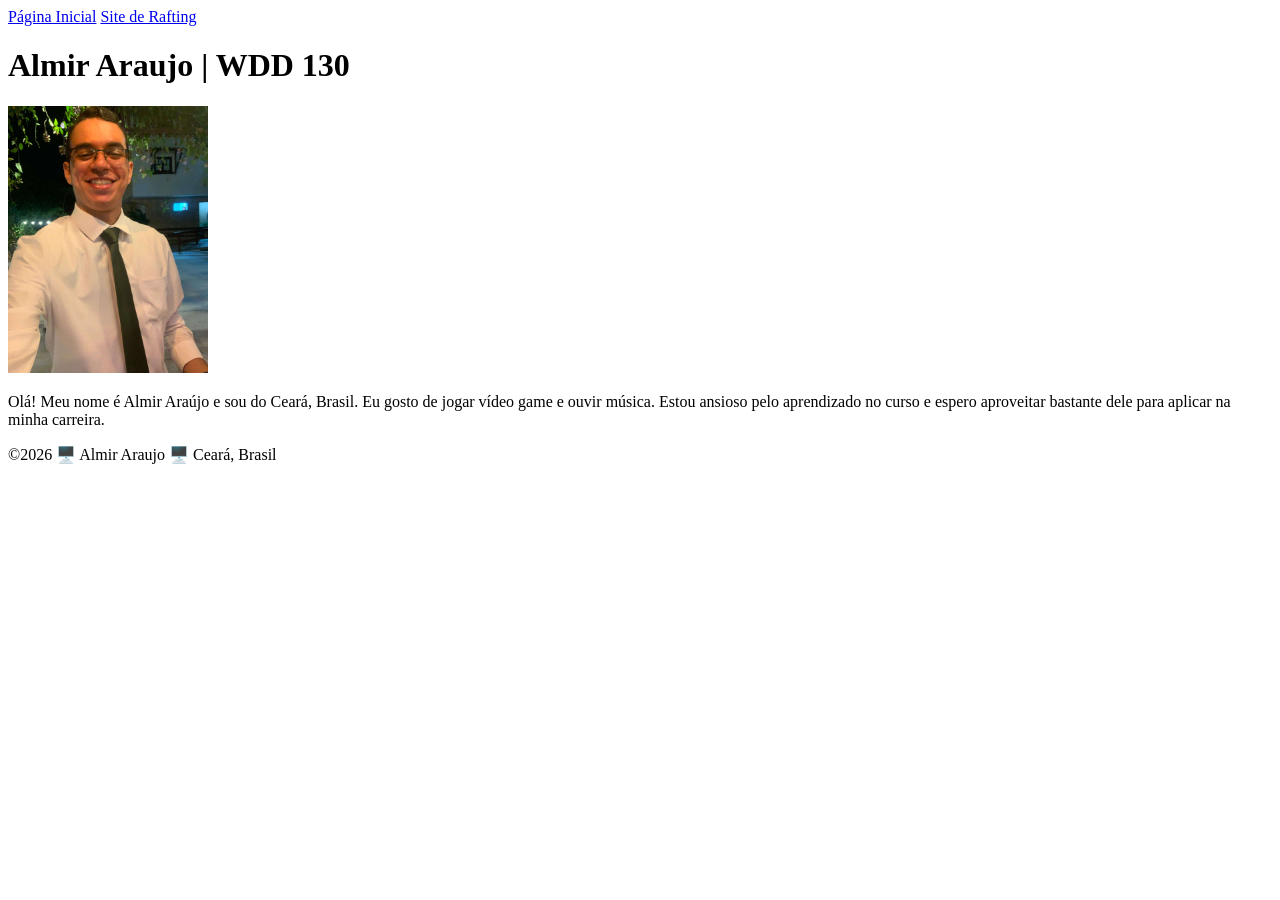
==== semana01/index.html @ e21a11a1 "Atividade Semana 1" ====
<!DOCTYPE html>
<html lang="pt-BR">
<head>
    <meta charset="UTF-8">
    <meta name="viewport" content="width=device-width, initial-scale=1.0">
    <title>Almir Araujo | WDD 130</title>
</head>
<body>
    <header>
        <nav>
            <a href="#">Página Inicial</a>
            <a href="wwr/">Site de Rafting</a>
        </nav>
    </header>
    <main>
        <h1>Almir Araujo | WDD 130</h1>
        <img src="imagens/perfil.jpg" alt="Olá, meu nome é Almir Araujo" width="200">
        <p>Olá! Meu nome é Almir Araújo e sou do Ceará, Brasil. Eu gosto de jogar vídeo game e ouvir música. Estou ansioso pelo aprendizado no curso e espero aproveitar bastante dele para aplicar na minha carreira.</p>
    </main>
    <footer>
        <p>©2026 🖥️ Almir Araujo 🖥️ Ceará, Brasil</p>
    </footer>
</body>
</html>
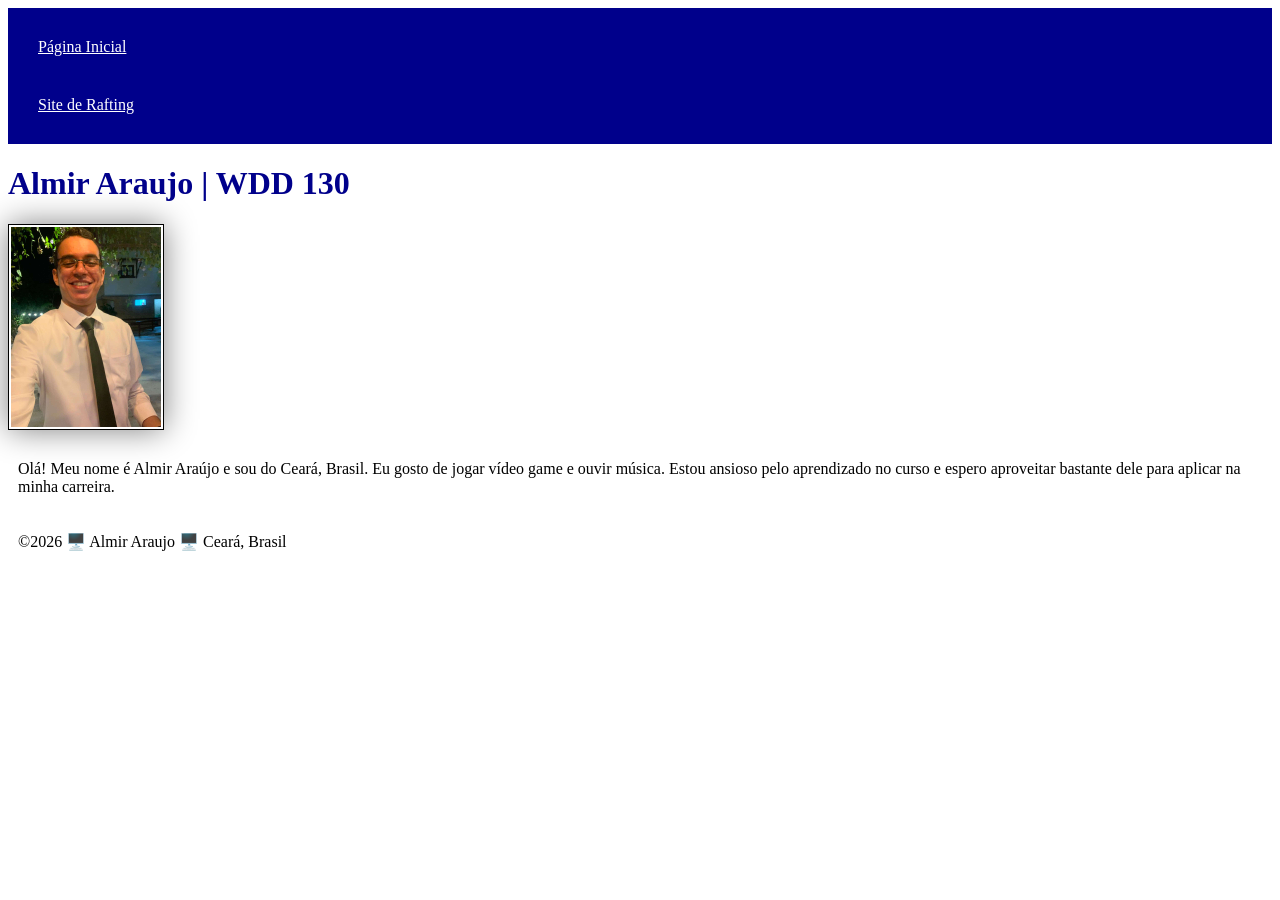
==== commit 40aca6b6: "Alterações CSS" ====
--- a/semana01/index.html
+++ b/semana01/index.html
@@ -4,6 +4,7 @@
     <meta charset="UTF-8">
     <meta name="viewport" content="width=device-width, initial-scale=1.0">
     <title>Almir Araujo | WDD 130</title>
+    <link rel="stylesheet" href="estilos.css">
 </head>
 <body>
     <header>
--- a/semana01/estilos.css
+++ b/semana01/estilos.css
@@ -0,0 +1,22 @@
+nav {
+    background-color: darkblue;
+    padding: 10px;
+}
+nav a {
+    color: white;
+    display: block;
+    padding: 20px;
+}
+h1 {
+    color: darkblue;    
+}
+img {
+    width: 150px;
+    height: auto;
+    border: 1px solid black;
+    padding: 2px;
+    box-shadow: 0 0 30px gray
+}
+p {
+    padding: 10px;    
+}
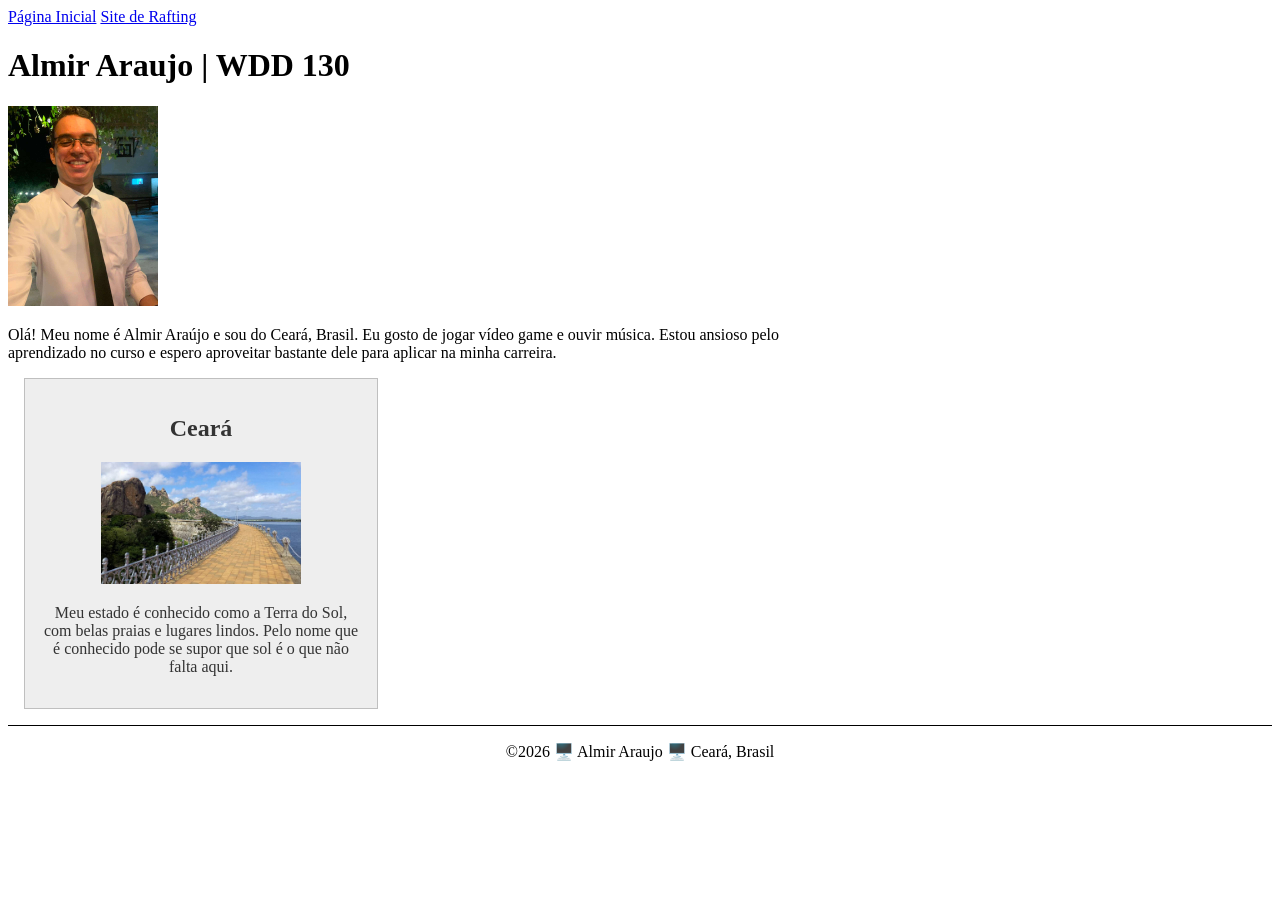
==== commit 17cfdee0: "Atividade da Semana 2" ====
--- a/semana01/index.html
+++ b/semana01/index.html
@@ -4,7 +4,9 @@
     <meta charset="UTF-8">
     <meta name="viewport" content="width=device-width, initial-scale=1.0">
     <title>Almir Araujo | WDD 130</title>
-    <link rel="stylesheet" href="estilos.css">
+    <meta name="description" content="Almir Araujo, Desenvolvimento Web, Aprender sobre Desenvolvimento Web. ">
+    <meta name="author" content="Almir Araujo">
+    <link rel="stylesheet" href="estilos-dois.css">
 </head>
 <body>
     <header>
@@ -18,6 +20,11 @@
         <img src="imagens/perfil.jpg" alt="Olá, meu nome é Almir Araujo" width="200">
         <p>Olá! Meu nome é Almir Araújo e sou do Ceará, Brasil. Eu gosto de jogar vídeo game e ouvir música. Estou ansioso pelo aprendizado no curso e espero aproveitar bastante dele para aplicar na minha carreira.</p>
     </main>
+    <aside>
+        <h2>Ceará</h2>
+        <img src="imagens/ceara.jpg" alt="Pedra da Galinha Choca, Quixadá, Ceará">
+        <p>Meu estado é conhecido como a Terra do Sol, com belas praias e lugares lindos. Pelo nome que é conhecido pode se supor que sol é o que não falta aqui.</p>
+    </aside>
     <footer>
         <p>©2026 🖥️ Almir Araujo 🖥️ Ceará, Brasil</p>
     </footer>
--- a/semana01/estilos-dois.css
+++ b/semana01/estilos-dois.css
@@ -0,0 +1,33 @@
+main {
+    max-width: 840px;
+}
+
+aside {
+    width: 20rem;
+    margin: 1rem;
+    border: 1px solid rgb(0 0 0 / 0.2);
+    padding: 1rem;
+    background-color: #eee;
+    color: #333;
+    text-align: center;
+}
+
+aside img {
+    width: 200px;
+    height: auto;
+}
+
+main img {
+    width: 150px;
+    height: auto;
+}
+
+p {
+    padding: 0;
+}
+
+footer {
+    margin-top: 15px;
+    border-top: 1px solid #000;
+    text-align: center;
+}
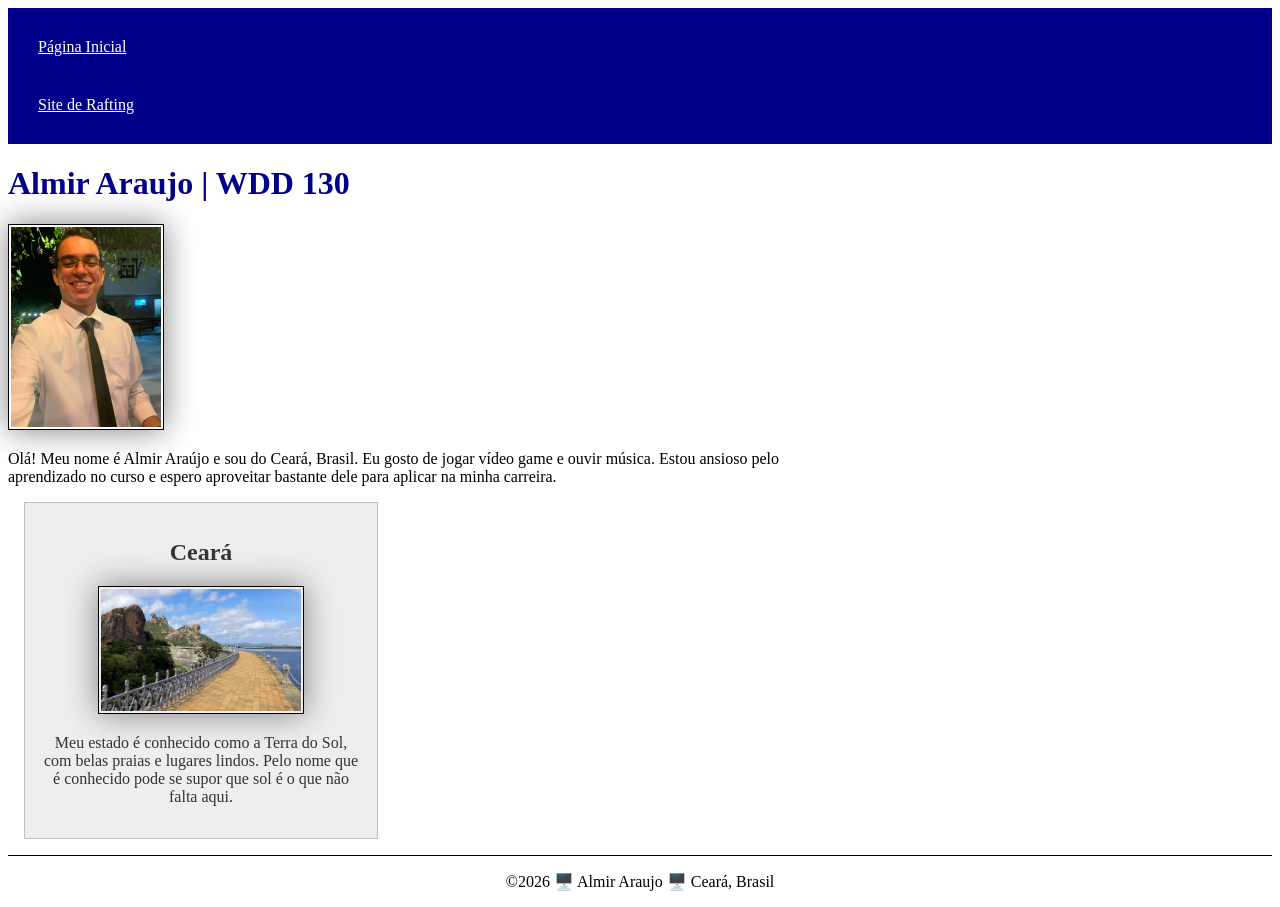
==== commit 84d31284: "Primeira Correção Atividade da Semana 02" ====
--- a/semana01/index.html
+++ b/semana01/index.html
@@ -6,7 +6,7 @@
     <title>Almir Araujo | WDD 130</title>
     <meta name="description" content="Almir Araujo, Desenvolvimento Web, Aprender sobre Desenvolvimento Web. ">
     <meta name="author" content="Almir Araujo">
-    <link rel="stylesheet" href="estilos-dois.css">
+    <link rel="stylesheet" href="estilos.css">
 </head>
 <body>
     <header>
--- a/semana01/estilos.css
+++ b/semana01/estilos.css
@@ -0,0 +1,56 @@
+nav {
+    background-color: darkblue;
+    padding: 10px;
+}
+nav a {
+    color: white;
+    display: block;
+    padding: 20px;
+}
+h1 {
+    color: darkblue;    
+}
+img {
+    width: 150px;
+    height: auto;
+    border: 1px solid black;
+    padding: 2px;
+    box-shadow: 0 0 30px gray
+}
+p {
+    padding: 10px;    
+}
+
+main {
+    max-width: 840px;
+}
+
+aside {
+    width: 20rem;
+    margin: 1rem;
+    border: 1px solid rgb(0 0 0 / 0.2);
+    padding: 1rem;
+    background-color: #eee;
+    color: #333;
+    text-align: center;
+}
+
+aside img {
+    width: 200px;
+    height: auto;
+}
+
+main img {
+    width: 150px;
+    height: auto;
+}
+
+p {
+    padding: 0;
+}
+
+footer {
+    margin-top: 15px;
+    border-top: 1px solid #000;
+    text-align: center;
+}
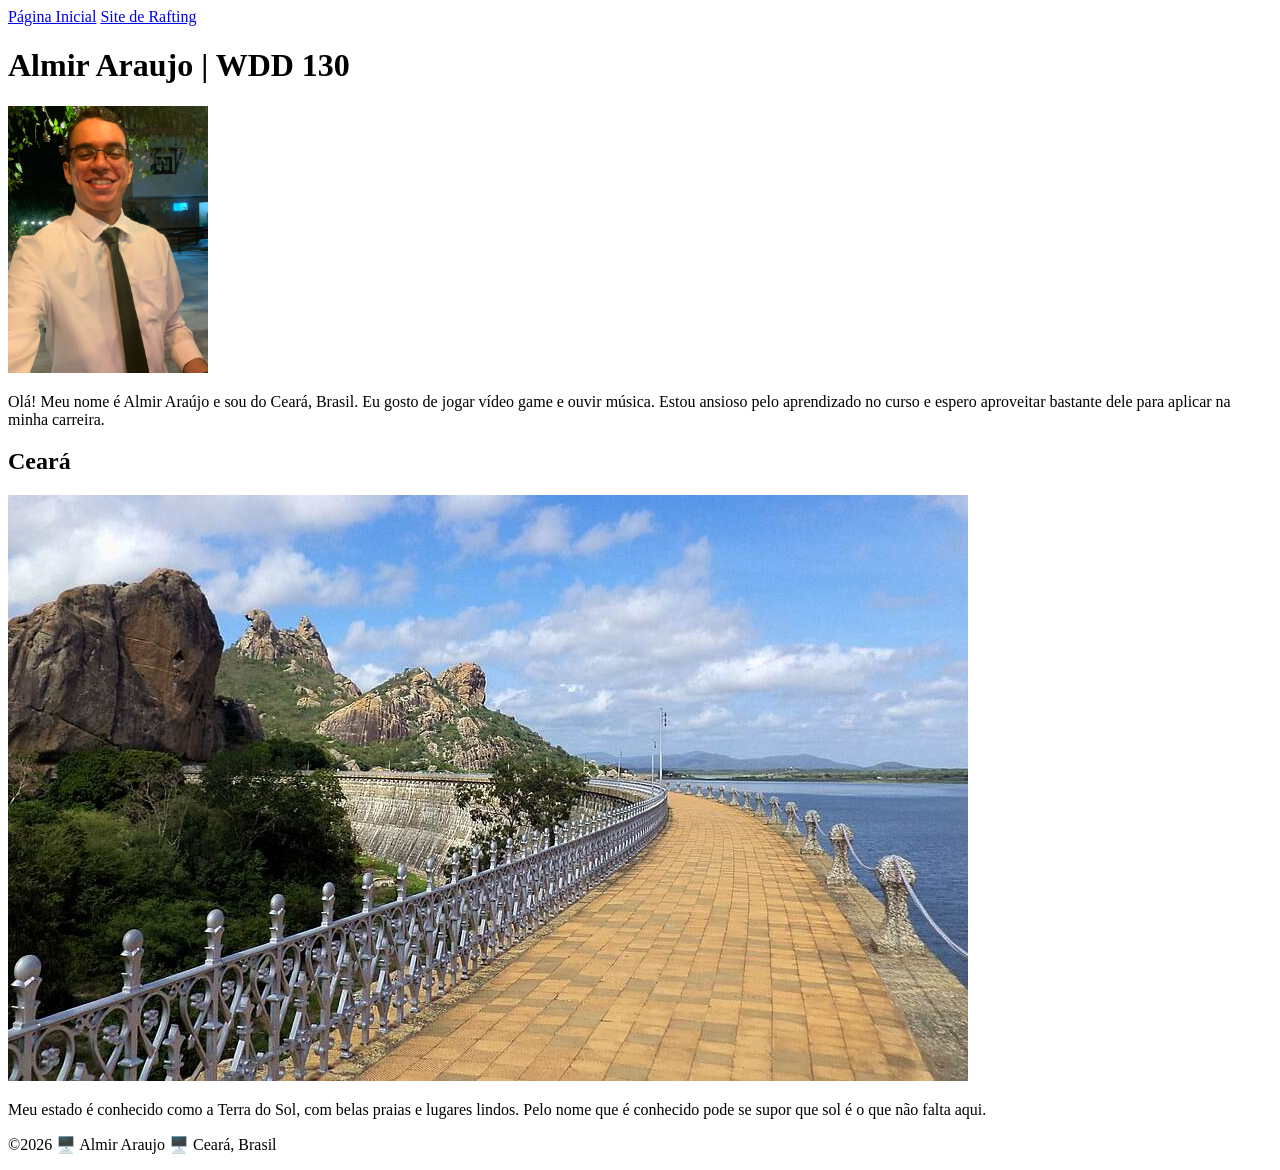
==== commit 334c8df8: "Segunda Correção Atividade da Semana 2" ====
--- a/semana01/index.html
+++ b/semana01/index.html
@@ -6,7 +6,7 @@
     <title>Almir Araujo | WDD 130</title>
     <meta name="description" content="Almir Araujo, Desenvolvimento Web, Aprender sobre Desenvolvimento Web. ">
     <meta name="author" content="Almir Araujo">
-    <link rel="stylesheet" href="estilos.css">
+    <link rel="stylesheet" href="estilos/estilos.css">
 </head>
 <body>
     <header>
